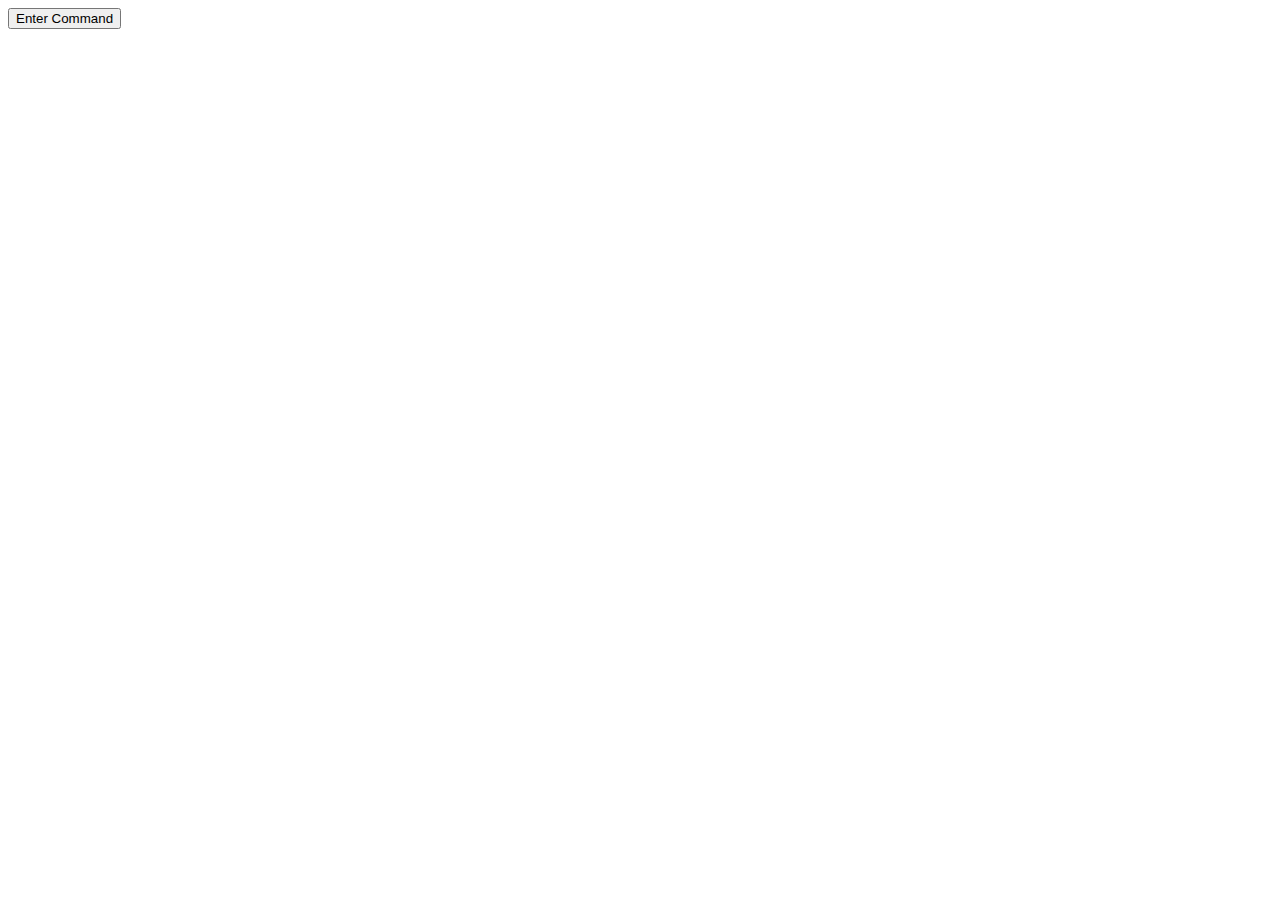
==== demo.html @ e222f99c "Add files via upload" ====
<!DOCTYPE html>
<html lang="en">

<head>
    <title>ARP in AR World</title>
    <meta charset="utf-8">
    <meta name="description" content="&lt;model-viewer&gt; template">
    <meta name="viewport" content="width=device-width, initial-scale=1">
    <link href="https://cdn.jsdelivr.net/npm/bootstrap@5.3.2/dist/css/bootstrap.min.css" rel="stylesheet"
        integrity="sha384-T3c6CoIi6uLrA9TneNEoa7RxnatzjcDSCmG1MXxSR1GAsXEV/Dwwykc2MPK8M2HN" crossorigin="anonymous">
    <style>
        @keyframes moveRight {
            0% {
                transform: translateX(0);
            }

            50% {
                transform: translateX(100%);
            }

            100% {
                transform: translateX(0);
            }
        }

        @keyframes moveLeft {
            0% {
                transform: translateX(0);
            }

            50% {
                transform: translateX(-100%);
            }

            100% {
                transform: translateX(0);
            }
        }

        .model-viewer-container {
            width: 100%;
            /* Set the width according to your layout */
            overflow: hidden;
            /* Hide the overflow to prevent horizontal scrollbars */
        }

        model-viewer {
            animation-duration: 10s;
            /* Adjust the duration as needed */
            animation-iteration-count: 1;
            /* Set to 1 for a single loop */
            animation-timing-function: linear;
            /* Linear timing */
        }

        .moveRight {
            animation-name: moveRight;
        }

        .moveLeft {
            animation-name: moveLeft;
        }
    </style>
</head>

<body>
    <div class="model-viewer-container">
        <model-viewer src="packet send.glb" ar ar-modes="webxr scene-viewer quick-look" camera-controls
            tone-mapping="commerce" poster="poster.webp" shadow-intensity="1" id="model1"
            style="display: none;">
            <button class="Hotspot transparent-button btn btn-sm" slot="hotspot-2"
                data-position="-0.003848217995850542m -0.14425149508449575m 0.15079345864210944m"
                data-normal="0m -2.220446049250313e-16m 1m" data-visibility-attribute="visible">
                <div class="HotspotAnnotation">Packet</div>
            </button>
        </model-viewer>
    </div>
    <button onclick="getUserInputCmdPc3()">Enter Command</button>

    <script>
        function getUserInputCmdPc3() {
            // Prompt user for input
            var userInput = prompt("PC-3 Command Prompt\nSome ARP Commands are 'arp -a', 'ping ip_address'\nEnter something:");

            // Check if user clicked "OK" and entered some text
            if (userInput !== null && userInput.trim() !== "") {
                // Show alert with user input
                alert("You entered: " + userInput);

                // Show the model by setting display to block
                var modelViewer = document.getElementById('model1');
                modelViewer.style.display = 'block';

                // Add a class to start the animation
                modelViewer.classList.add('moveRight');

                // Remove the class after the animation is completed (adjust the time accordingly)
                setTimeout(function () {
                    modelViewer.classList.remove('moveRight');
                }, 10000); // 10 seconds, adjust as needed
            } else {
                // Show alert if the user canceled or entered empty text
                alert("You canceled or entered empty text.");
            }
        }
        function openPdfPPT() {
            window.open('openPdfPPT.html', '_blank');
        }

        function openPdfDocs() {
            window.open('openPdfDocs.html', '_blank');
        }
    </script>

    <!-- Load <model-viewer> scripts before using them -->
    <script type="module" src="https://ajax.googleapis.com/ajax/libs/model-viewer/3.2.0/model-viewer.min.js"></script>
    <script type="module" src="https://unpkg.com/@google/model-viewer/dist/model-viewer.min.js"></script>
    <!-- Include Bootstrap JavaScript library from CDN -->
    <script src="https://cdn.jsdelivr.net/npm/@popperjs/core@2.11.8/dist/umd/popper.min.js"
        integrity="sha384-I7E8VVD/ismYTF4hNIPjVp/Zjvgyol6VFvRkX/vR+Vc4jQkC+hVqc2pM8ODewa9r"
        crossorigin="anonymous"></script>
    <script src="https://cdn.jsdelivr.net/npm/bootstrap@5.3.2/dist/js/bootstrap.min.js"
        integrity="sha384-BBtl+eGJRgqQAUMxJ7pMwbEyER4l1g+O15P+16Ep7Q9Q+zqX6gSbd85u4mG4QzX+"
        crossorigin="anonymous"></script>
</body>

</html>
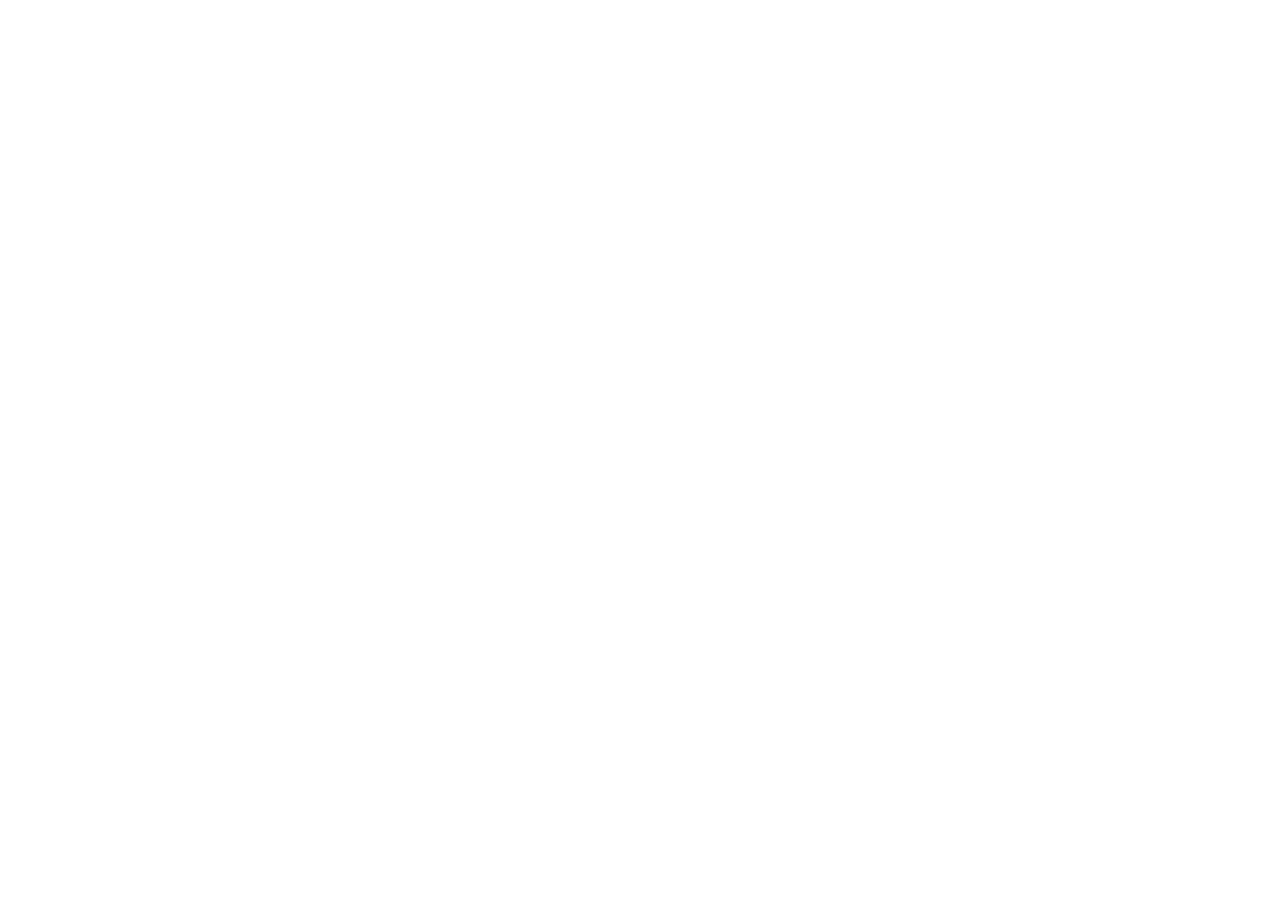
==== commit e436d5be: "Add files via upload" ====
--- a/demo.html
+++ b/demo.html
@@ -1,127 +1,11 @@
 <!DOCTYPE html>
 <html lang="en">
-
 <head>
-    <title>ARP in AR World</title>
-    <meta charset="utf-8">
-    <meta name="description" content="&lt;model-viewer&gt; template">
-    <meta name="viewport" content="width=device-width, initial-scale=1">
-    <link href="https://cdn.jsdelivr.net/npm/bootstrap@5.3.2/dist/css/bootstrap.min.css" rel="stylesheet"
-        integrity="sha384-T3c6CoIi6uLrA9TneNEoa7RxnatzjcDSCmG1MXxSR1GAsXEV/Dwwykc2MPK8M2HN" crossorigin="anonymous">
-    <style>
-        @keyframes moveRight {
-            0% {
-                transform: translateX(0);
-            }
-
-            50% {
-                transform: translateX(100%);
-            }
-
-            100% {
-                transform: translateX(0);
-            }
-        }
-
-        @keyframes moveLeft {
-            0% {
-                transform: translateX(0);
-            }
-
-            50% {
-                transform: translateX(-100%);
-            }
-
-            100% {
-                transform: translateX(0);
-            }
-        }
-
-        .model-viewer-container {
-            width: 100%;
-            /* Set the width according to your layout */
-            overflow: hidden;
-            /* Hide the overflow to prevent horizontal scrollbars */
-        }
-
-        model-viewer {
-            animation-duration: 10s;
-            /* Adjust the duration as needed */
-            animation-iteration-count: 1;
-            /* Set to 1 for a single loop */
-            animation-timing-function: linear;
-            /* Linear timing */
-        }
-
-        .moveRight {
-            animation-name: moveRight;
-        }
-
-        .moveLeft {
-            animation-name: moveLeft;
-        }
-    </style>
+    <meta charset="UTF-8">
+    <meta name="viewport" content="width=device-width, initial-scale=1.0">
+    <title>Document</title>
 </head>
-
 <body>
-    <div class="model-viewer-container">
-        <model-viewer src="packet send.glb" ar ar-modes="webxr scene-viewer quick-look" camera-controls
-            tone-mapping="commerce" poster="poster.webp" shadow-intensity="1" id="model1"
-            style="display: none;">
-            <button class="Hotspot transparent-button btn btn-sm" slot="hotspot-2"
-                data-position="-0.003848217995850542m -0.14425149508449575m 0.15079345864210944m"
-                data-normal="0m -2.220446049250313e-16m 1m" data-visibility-attribute="visible">
-                <div class="HotspotAnnotation">Packet</div>
-            </button>
-        </model-viewer>
-    </div>
-    <button onclick="getUserInputCmdPc3()">Enter Command</button>
-
-    <script>
-        function getUserInputCmdPc3() {
-            // Prompt user for input
-            var userInput = prompt("PC-3 Command Prompt\nSome ARP Commands are 'arp -a', 'ping ip_address'\nEnter something:");
-
-            // Check if user clicked "OK" and entered some text
-            if (userInput !== null && userInput.trim() !== "") {
-                // Show alert with user input
-                alert("You entered: " + userInput);
-
-                // Show the model by setting display to block
-                var modelViewer = document.getElementById('model1');
-                modelViewer.style.display = 'block';
-
-                // Add a class to start the animation
-                modelViewer.classList.add('moveRight');
-
-                // Remove the class after the animation is completed (adjust the time accordingly)
-                setTimeout(function () {
-                    modelViewer.classList.remove('moveRight');
-                }, 10000); // 10 seconds, adjust as needed
-            } else {
-                // Show alert if the user canceled or entered empty text
-                alert("You canceled or entered empty text.");
-            }
-        }
-        function openPdfPPT() {
-            window.open('openPdfPPT.html', '_blank');
-        }
-
-        function openPdfDocs() {
-            window.open('openPdfDocs.html', '_blank');
-        }
-    </script>
-
-    <!-- Load <model-viewer> scripts before using them -->
-    <script type="module" src="https://ajax.googleapis.com/ajax/libs/model-viewer/3.2.0/model-viewer.min.js"></script>
-    <script type="module" src="https://unpkg.com/@google/model-viewer/dist/model-viewer.min.js"></script>
-    <!-- Include Bootstrap JavaScript library from CDN -->
-    <script src="https://cdn.jsdelivr.net/npm/@popperjs/core@2.11.8/dist/umd/popper.min.js"
-        integrity="sha384-I7E8VVD/ismYTF4hNIPjVp/Zjvgyol6VFvRkX/vR+Vc4jQkC+hVqc2pM8ODewa9r"
-        crossorigin="anonymous"></script>
-    <script src="https://cdn.jsdelivr.net/npm/bootstrap@5.3.2/dist/js/bootstrap.min.js"
-        integrity="sha384-BBtl+eGJRgqQAUMxJ7pMwbEyER4l1g+O15P+16Ep7Q9Q+zqX6gSbd85u4mG4QzX+"
-        crossorigin="anonymous"></script>
+    
 </body>
-
-</html>
+</html>